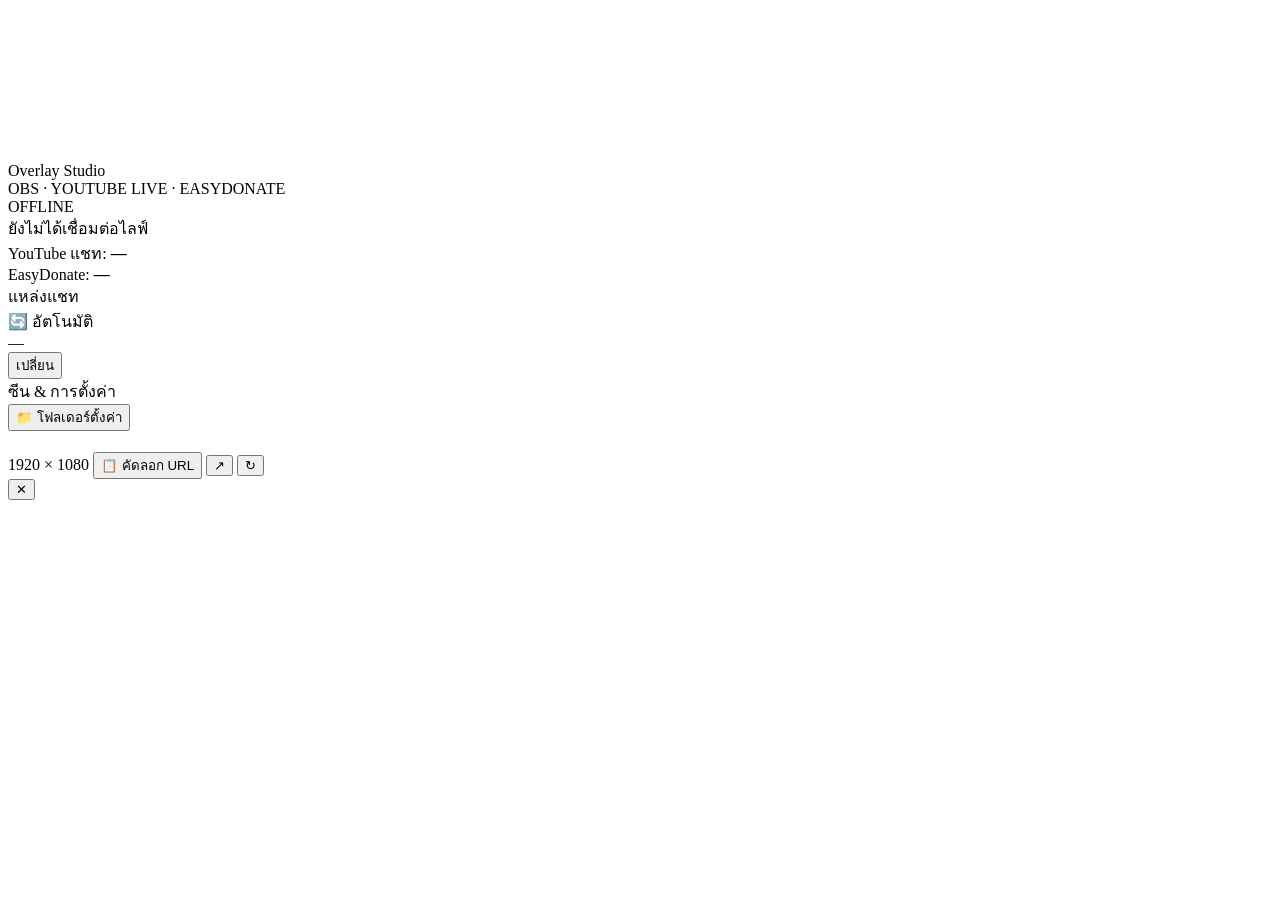
==== overlay-studio/web/studio/index.html @ fb749a0c "Overlay Studio v0.1.0 Rust OBS overlay app (axum + wry/WebView2) with Moonlit Blossom scenes: Starti" ====
<!doctype html>
<html lang="th">
<head>
  <meta charset="utf-8">
  <title>Overlay Studio</title>
  <link rel="stylesheet" href="/assets/shared/theme.css">
  <link rel="stylesheet" href="/assets/studio/studio.css">
</head>
<body>
  <div id="stage">
    <canvas id="studio-sky"></canvas>
    <aside class="side">
      <div class="brand">
        <div class="brand-logo"></div>
        <div>
          <div class="brand-name">Overlay Studio</div>
          <div class="brand-sub">OBS · YOUTUBE LIVE · EASYDONATE</div>
        </div>
      </div>

      <div class="card live-card">
        <div class="lc-top">
          <span class="lc-pill" id="lc-pill">OFFLINE</span>
          <span class="lc-viewers" id="lc-viewers"></span>
        </div>
        <div class="lc-title" id="lc-title">ยังไม่ได้เชื่อมต่อไลฟ์</div>
        <div class="lc-rows">
          <div>YouTube แชท: <b id="lc-yt">—</b></div>
          <div>EasyDonate: <b id="lc-ed">—</b></div>
        </div>
      </div>

      <div class="card src-card">
        <div class="tiny-label">แหล่งแชท</div>
        <div class="src-row">
          <div class="src-text">
            <div class="src-mode" id="src-mode">🔄 อัตโนมัติ</div>
            <div class="src-title" id="src-title">—</div>
          </div>
          <button class="btn btn-sm" data-goto="youtube">เปลี่ยน</button>
        </div>
      </div>

      <div class="tiny-label nav-label">ซีน & การตั้งค่า</div>
      <nav class="nav" id="nav"></nav>

      <div class="side-foot">
        <button class="btn btn-ghost" id="open-folder">📁 โฟลเดอร์ตั้งค่า</button>
        <span class="host" id="host"></span>
      </div>
    </aside>

    <main class="main">
      <header class="page-head">
        <h1 id="page-title"></h1>
        <div class="page-sub" id="page-sub"></div>
      </header>
      <section class="grid">
        <div class="col-left">
          <div class="preview-card">
            <div class="preview-box" id="preview-box"></div>
          </div>
          <div class="url-row" id="url-row">
            <span class="chip" id="url-size">1920 × 1080</span>
            <code class="url" id="url-text"></code>
            <button class="btn btn-primary" id="copy-url">📋 คัดลอก URL</button>
            <button class="btn" id="open-url" title="เปิดในเบราว์เซอร์">↗</button>
            <button class="btn" id="reload-preview" title="รีโหลดพรีวิว">↻</button>
          </div>
          <div class="extras card-soft" id="extras"></div>
        </div>
        <div class="col-right card-soft" id="settings"></div>
      </section>
    </main>

    <div class="update-banner" id="update-banner"></div>
    <div class="toast" id="toast"></div>
    <div class="modal" id="modal"><div class="modal-card"><button class="btn btn-sm modal-x" id="modal-x">✕</button><pre id="modal-body"></pre></div></div>
  </div>
  <script src="/assets/shared/core.js"></script>
  <script src="/assets/shared/fx.js"></script>
  <script src="/assets/studio/studio.js"></script>
</body>
</html>
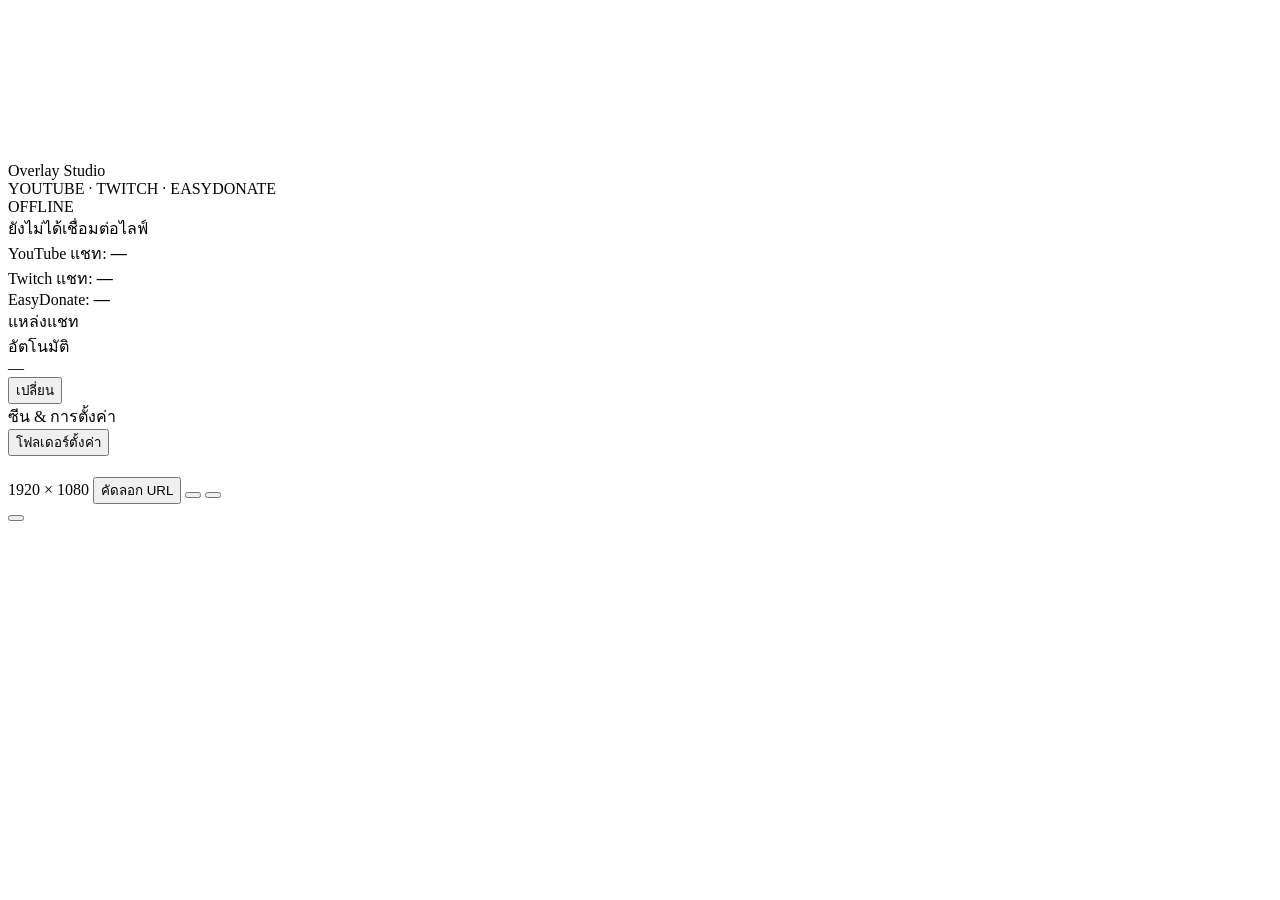
==== commit 12f12cf9: "Starry Night theme, Twitch chat + viewers, Studio polish Theme - Replace the Moonlit Blossom look wi" ====
--- a/overlay-studio/web/studio/index.html
+++ b/overlay-studio/web/studio/index.html
@@ -14,7 +14,7 @@
         <div class="brand-logo"></div>
         <div>
           <div class="brand-name">Overlay Studio</div>
-          <div class="brand-sub">OBS · YOUTUBE LIVE · EASYDONATE</div>
+          <div class="brand-sub">YOUTUBE · TWITCH · EASYDONATE</div>
         </div>
       </div>
 
@@ -26,6 +26,7 @@
         <div class="lc-title" id="lc-title">ยังไม่ได้เชื่อมต่อไลฟ์</div>
         <div class="lc-rows">
           <div>YouTube แชท: <b id="lc-yt">—</b></div>
+          <div>Twitch แชท: <b id="lc-tw">—</b></div>
           <div>EasyDonate: <b id="lc-ed">—</b></div>
         </div>
       </div>
@@ -34,7 +35,7 @@
         <div class="tiny-label">แหล่งแชท</div>
         <div class="src-row">
           <div class="src-text">
-            <div class="src-mode" id="src-mode">🔄 อัตโนมัติ</div>
+            <div class="src-mode" id="src-mode">อัตโนมัติ</div>
             <div class="src-title" id="src-title">—</div>
           </div>
           <button class="btn btn-sm" data-goto="youtube">เปลี่ยน</button>
@@ -45,7 +46,7 @@
       <nav class="nav" id="nav"></nav>
 
       <div class="side-foot">
-        <button class="btn btn-ghost" id="open-folder">📁 โฟลเดอร์ตั้งค่า</button>
+        <button class="btn btn-ghost" id="open-folder" data-ic="folder">โฟลเดอร์ตั้งค่า</button>
         <span class="host" id="host"></span>
       </div>
     </aside>
@@ -63,9 +64,9 @@
           <div class="url-row" id="url-row">
             <span class="chip" id="url-size">1920 × 1080</span>
             <code class="url" id="url-text"></code>
-            <button class="btn btn-primary" id="copy-url">📋 คัดลอก URL</button>
-            <button class="btn" id="open-url" title="เปิดในเบราว์เซอร์">↗</button>
-            <button class="btn" id="reload-preview" title="รีโหลดพรีวิว">↻</button>
+            <button class="btn btn-primary" id="copy-url" data-ic="copy">คัดลอก URL</button>
+            <button class="btn btn-icon" id="open-url" title="เปิดในเบราว์เซอร์" data-ic="external"></button>
+            <button class="btn btn-icon" id="reload-preview" title="รีโหลดพรีวิว" data-ic="refresh"></button>
           </div>
           <div class="extras card-soft" id="extras"></div>
         </div>
@@ -75,7 +76,7 @@
 
     <div class="update-banner" id="update-banner"></div>
     <div class="toast" id="toast"></div>
-    <div class="modal" id="modal"><div class="modal-card"><button class="btn btn-sm modal-x" id="modal-x">✕</button><pre id="modal-body"></pre></div></div>
+    <div class="modal" id="modal"><div class="modal-card"><button class="btn btn-sm btn-icon modal-x" id="modal-x" title="ปิด" data-ic="x"></button><pre id="modal-body"></pre></div></div>
   </div>
   <script src="/assets/shared/core.js"></script>
   <script src="/assets/shared/fx.js"></script>
